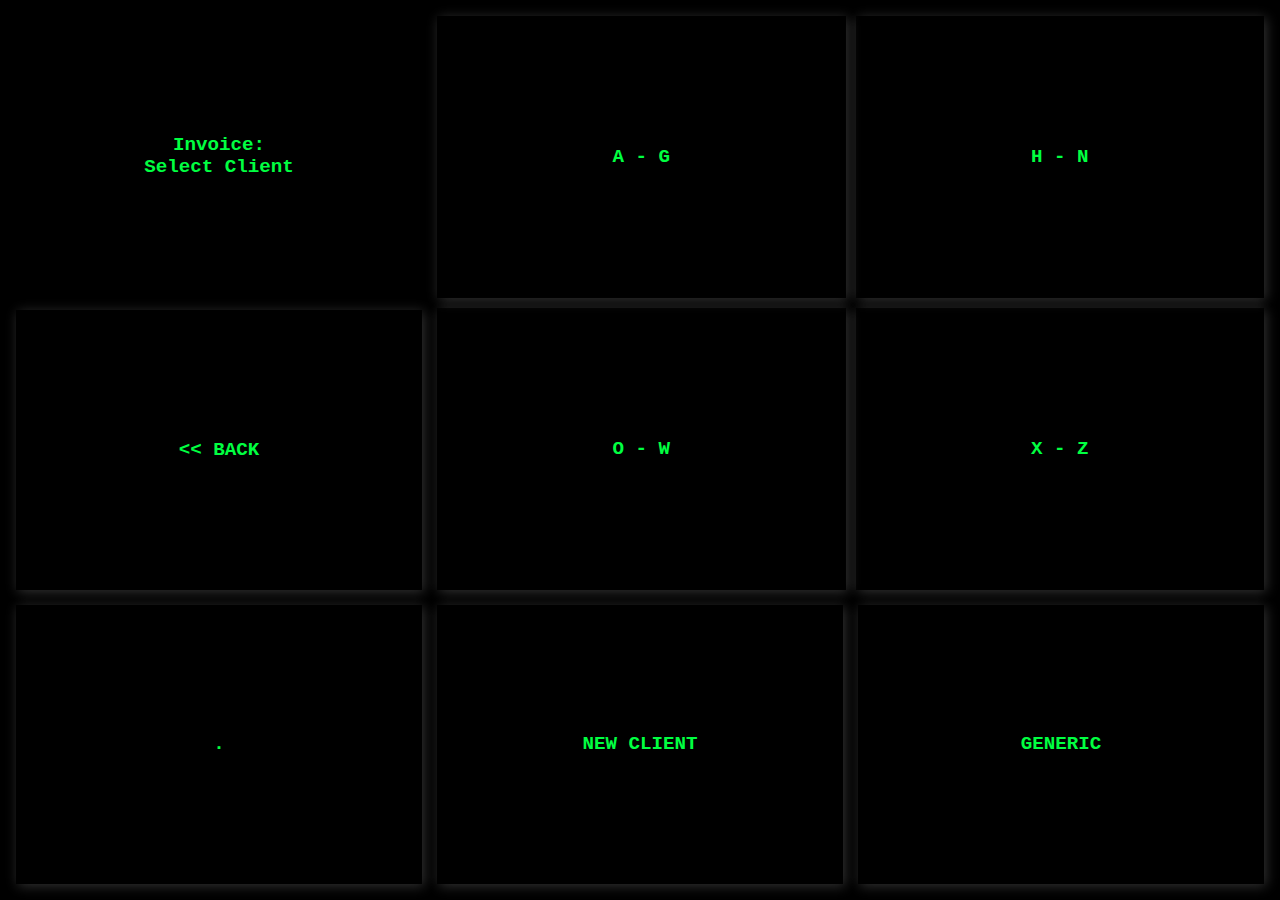
==== template.html @ 532ded47 "Invoice view" ====
<!DOCTYPE html>
<html lang="en">
<head>
    
    <link rel="stylesheet" href="style.css">
    <meta charset="UTF-8">
    <meta name="viewport" content="width=device-width, initial-scale=1.0">
    <meta http-equiv="X-UA-Compatible" content="ie=edge">
    <title>Document</title>
</head>
<body>
    <div class="view" id="view">
        <div class="grid-item info">
            Invoice:<br>
            Select Client
        </div>
        <div class="grid-item main subQuad">
            <div class="quad-item">A - G</div>
            <div class="quad-item">H - N</div>
            <div class="quad-item">O - W</div>
            <div class="quad-item">X - Z</div>
        </div>
        <div class="grid-item sub-main">
            GENERIC
        </div>
        <div class="grid-item sub-one" onclick="changeView(mainView())">
            << BACK
        </div>
        <div class="grid-item sub-two">
            .
        </div>
        <div class="grid-item sub-three">
            NEW CLIENT
        </div>
    </div>    
</body>
</html>
---- style.css ----
@import "css_modules/reset.css";


body {
    background: black;
    color: #00FF41;
    width: 100vw;
    height: 100vh;
    padding: 1rem;
    font-family: 'Courier New', Courier, monospace;
    font-size: 1.2rem;
    font-weight: bolder;
}

.view {
    width: 100%;
    height: 100%;
    display: grid;
    grid-template: 1fr 1fr 1fr / 1fr 1fr 1fr;
    gap: 15px;
}

.grid-item {
    box-shadow: 2px 2px 12px rgba(255, 255, 255, 0.2);
    display: grid;
    justify-content: center;
    align-items: center;
}

.grid-item:active {
    box-shadow: none;
}

/* custom views */

.main {
    order: 1;
    grid-column: 2 / -1;
    grid-row: 1 / 3;
}

.sub-main {
    grid-column: 3 / -1;
}

.info {
    box-shadow: none;
    text-align: center;
}

.sub-one {
    grid-column: 1 / 2;
    grid-row: 2 / 3;
}

.sub-two {
    grid-column: 1 / 2;
    grid-row: 3 / 4;
}

.sub-three {
    grid-column: 2 / 3;
    grid-row: 3 / 4;
}

.subQuad {
    width: 100%;
    height: 100%;
    grid-template-columns: 1fr 1fr;
    grid-template-rows: 1fr 1fr;
    gap: 10px;  
    box-shadow: none;  
}

.quad-item {
    box-shadow: 2px 2px 12px rgba(255, 255, 255, 0.2);
    text-align: center;
    height: 100%;
    display: grid;
    align-items: center;
}

.quad-item:active {
    box-shadow: none;
}
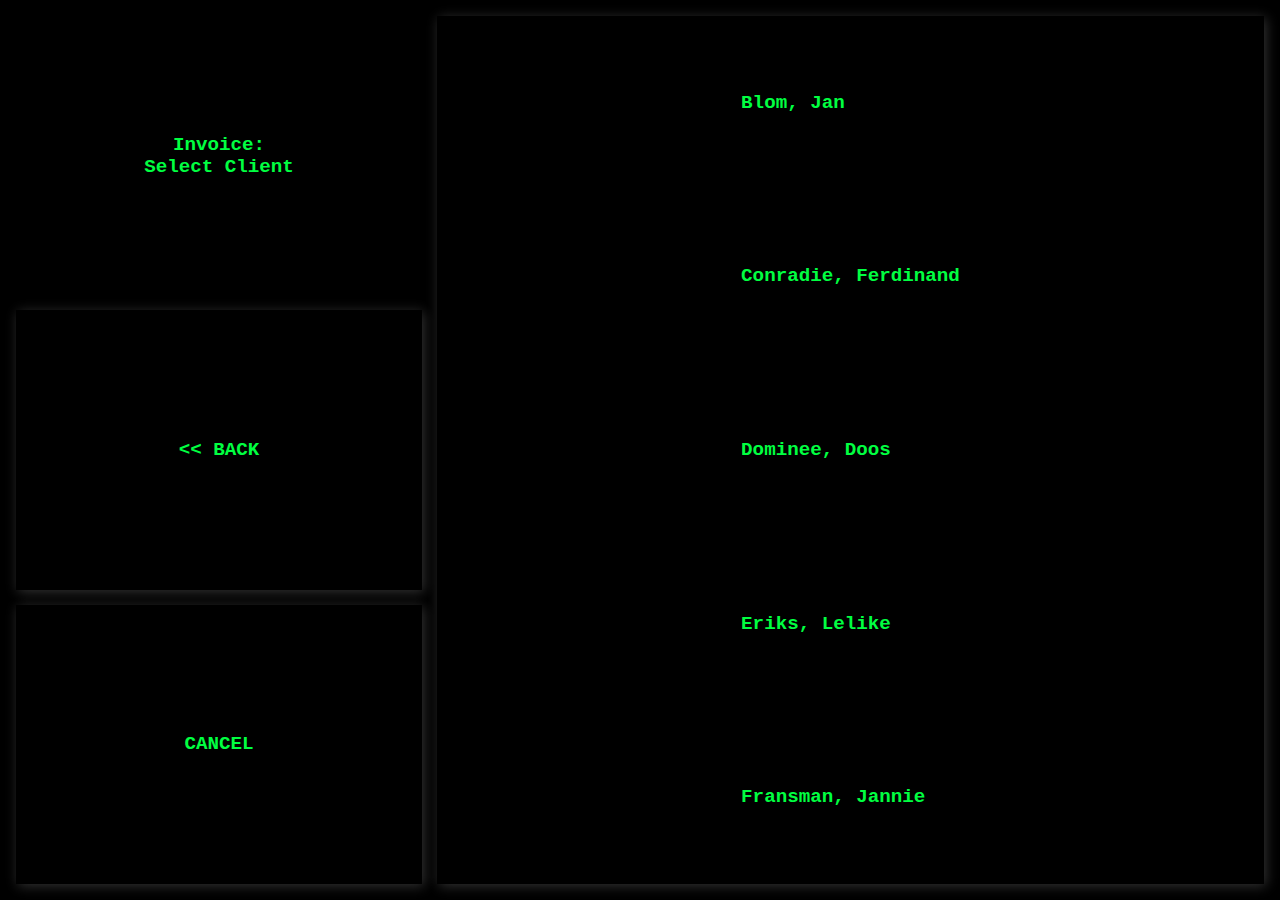
==== commit 7fbfba38: "Alpha View development" ====
--- a/template.html
+++ b/template.html
@@ -14,24 +14,20 @@
             Invoice:<br>
             Select Client
         </div>
-        <div class="grid-item main subQuad">
-            <div class="quad-item">A - G</div>
-            <div class="quad-item">H - N</div>
-            <div class="quad-item">O - W</div>
-            <div class="quad-item">X - Z</div>
+        <div class="clientPicker grid-item">
+            <div class="clientItem" id="1234">Blom, Jan</div>
+            <div class="clientItem" id="1234">Conradie, Ferdinand</div>
+            <div class="clientItem" id="1234">Dominee, Doos</div>
+            <div class="clientItem" id="1234">Eriks, Lelike</div>
+            <div class="clientItem" id="1234">Fransman, Jannie</div>
         </div>
-        <div class="grid-item sub-main">
-            GENERIC
-        </div>
-        <div class="grid-item sub-one" onclick="changeView(mainView())">
+        <div class="grid-item sub-one" onclick="changeView(invoiceView())">
             << BACK
         </div>
-        <div class="grid-item sub-two">
-            .
+        <div class="grid-item sub-two" onclick="changeView(mainView())">
+            CANCEL
         </div>
-        <div class="grid-item sub-three">
-            NEW CLIENT
-        </div>
-    </div>    
+
+    </div> 
 </body>
 </html>--- a/style.css
+++ b/style.css
@@ -82,4 +82,9 @@
 
 .quad-item:active {
     box-shadow: none;
+}
+
+.clientPicker {
+    grid-column: 2 / -1;
+    grid-row: 1 / -1;
 }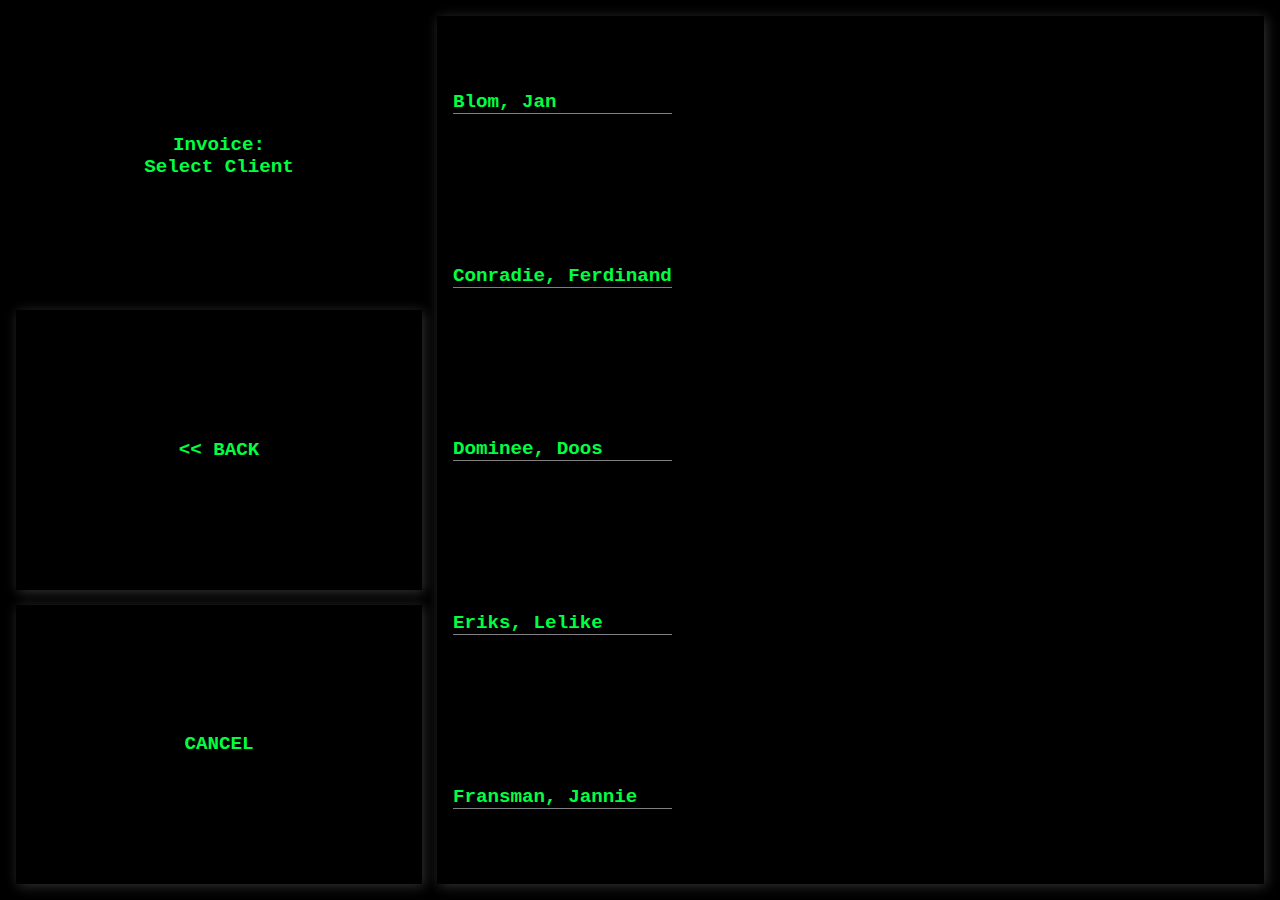
==== commit 05f82223: "PHP test" ====
--- a/template.html
+++ b/template.html
@@ -27,7 +27,6 @@
         <div class="grid-item sub-two" onclick="changeView(mainView())">
             CANCEL
         </div>
-
     </div> 
 </body>
 </html>--- a/style.css
+++ b/style.css
@@ -87,4 +87,11 @@
 .clientPicker {
     grid-column: 2 / -1;
     grid-row: 1 / -1;
+    justify-content: start;
+    padding-left: 1rem;
+}
+
+.clientItem {
+    border-bottom: 1px solid rgba(255, 255, 255, 0.5);
+    width: 100%;
 }